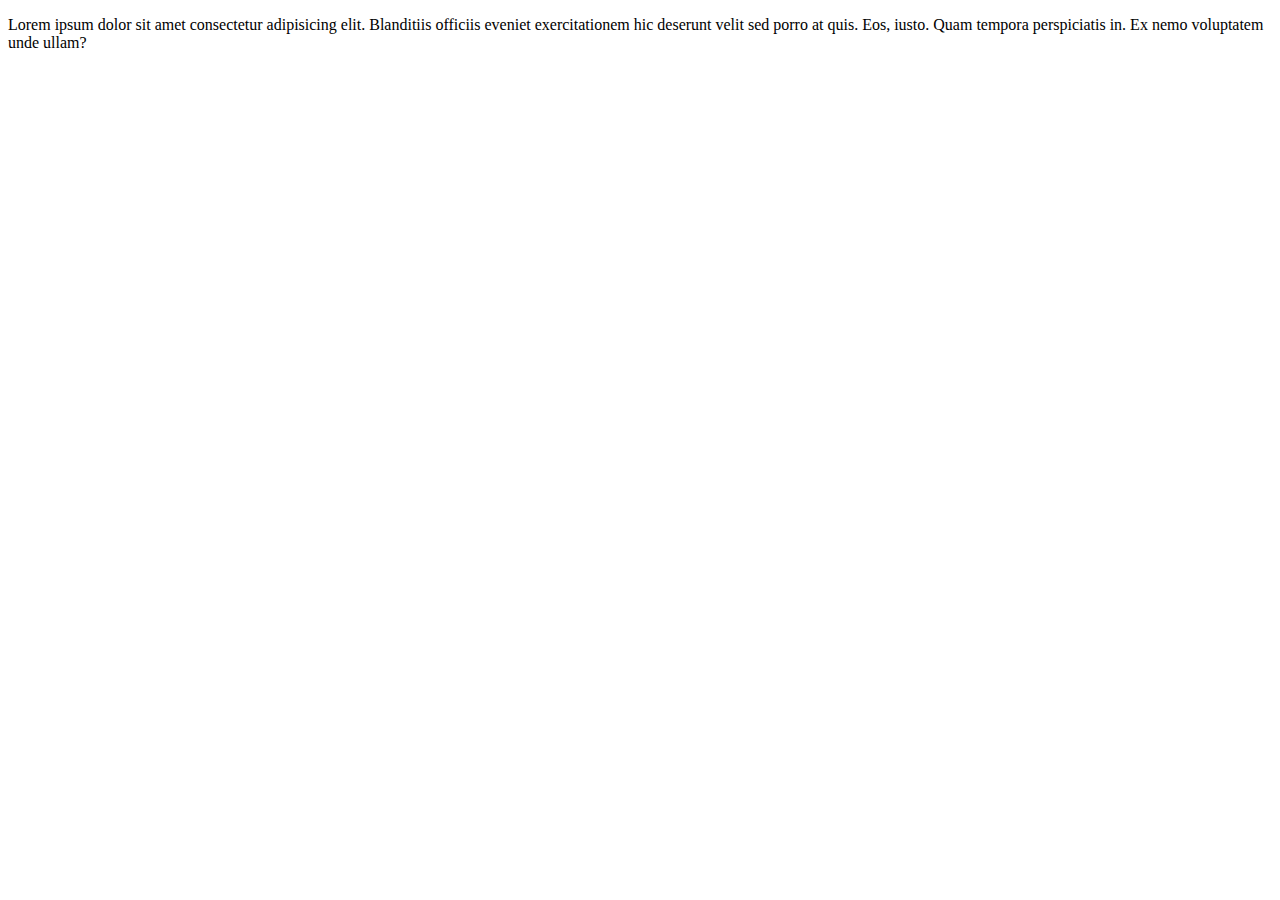
==== index.html @ 9363199d "second  edit" ====
<!DOCTYPE html>
<html lang="en">
<head>
    <meta charset="UTF-8">
    <meta name="viewport" content="width=device-width, initial-scale=1.0">
    <title>My first github repo</title>
    <link rel="stylesheet" href="styles/m3.css">
</head>
<body>
    <div>
        <p>Lorem ipsum dolor sit amet consectetur adipisicing elit. Blanditiis officiis eveniet exercitationem hic deserunt velit sed porro at quis. Eos, iusto. Quam tempora perspiciatis in. Ex nemo voluptatem unde ullam?</p>
    </div>
</body>
</html>
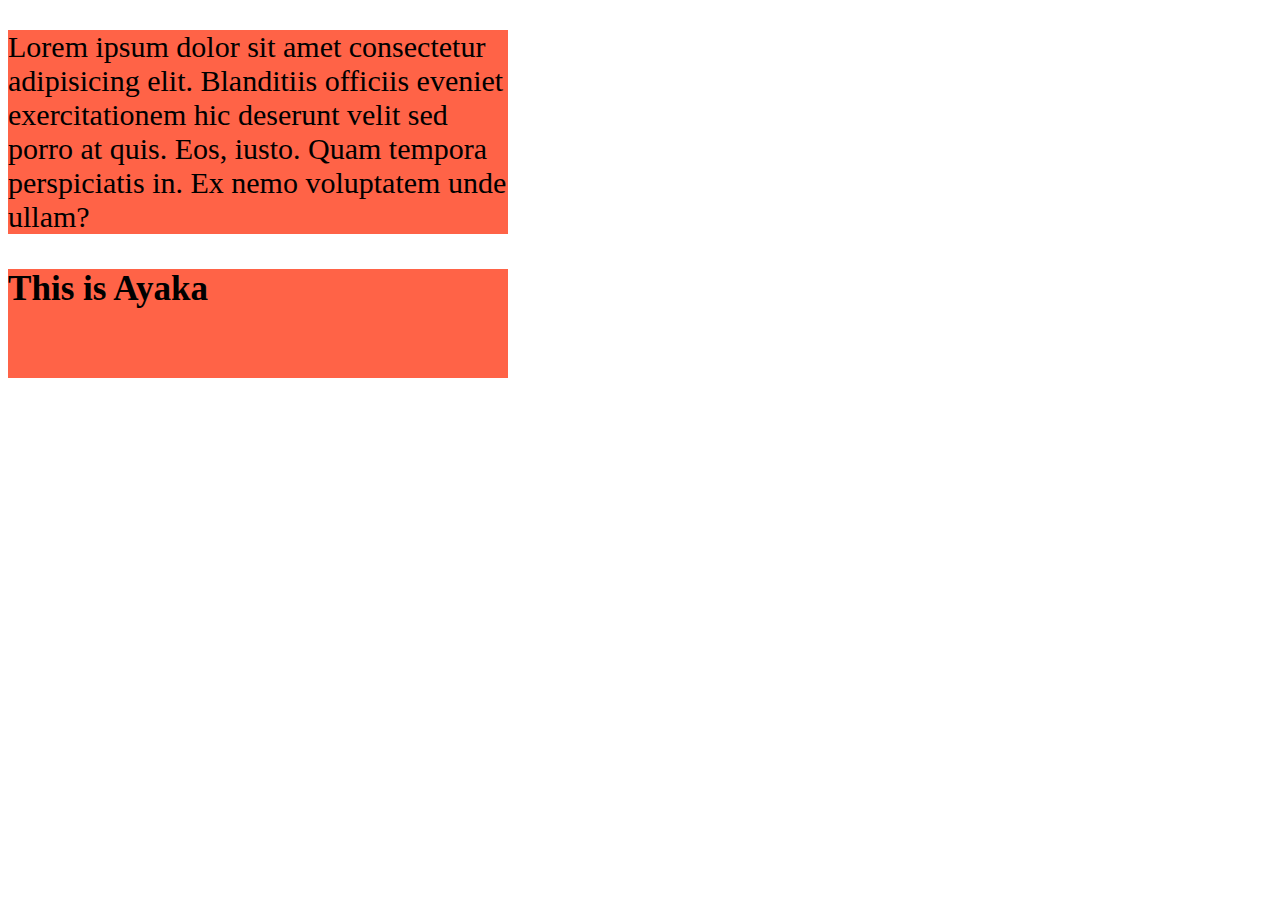
==== commit c7ba1c79: "Ayaka  edit" ====
--- a/index.html
+++ b/index.html
@@ -10,5 +10,9 @@
     <div>
         <p>Lorem ipsum dolor sit amet consectetur adipisicing elit. Blanditiis officiis eveniet exercitationem hic deserunt velit sed porro at quis. Eos, iusto. Quam tempora perspiciatis in. Ex nemo voluptatem unde ullam?</p>
     </div>
+    <div>
+        <h3>This is Ayaka</h3>
+        <img class="ayaka" src="/Program_hero/1219692.jpg" alt="">
+    </div>
 </body>
 </html>--- a/styles/m3.css
+++ b/styles/m3.css
@@ -0,0 +1,8 @@
+div{
+    background-color: tomato;
+    font-size: 30px;
+    width: 500px;
+}
+.ayaka{
+    width: 500px;
+}